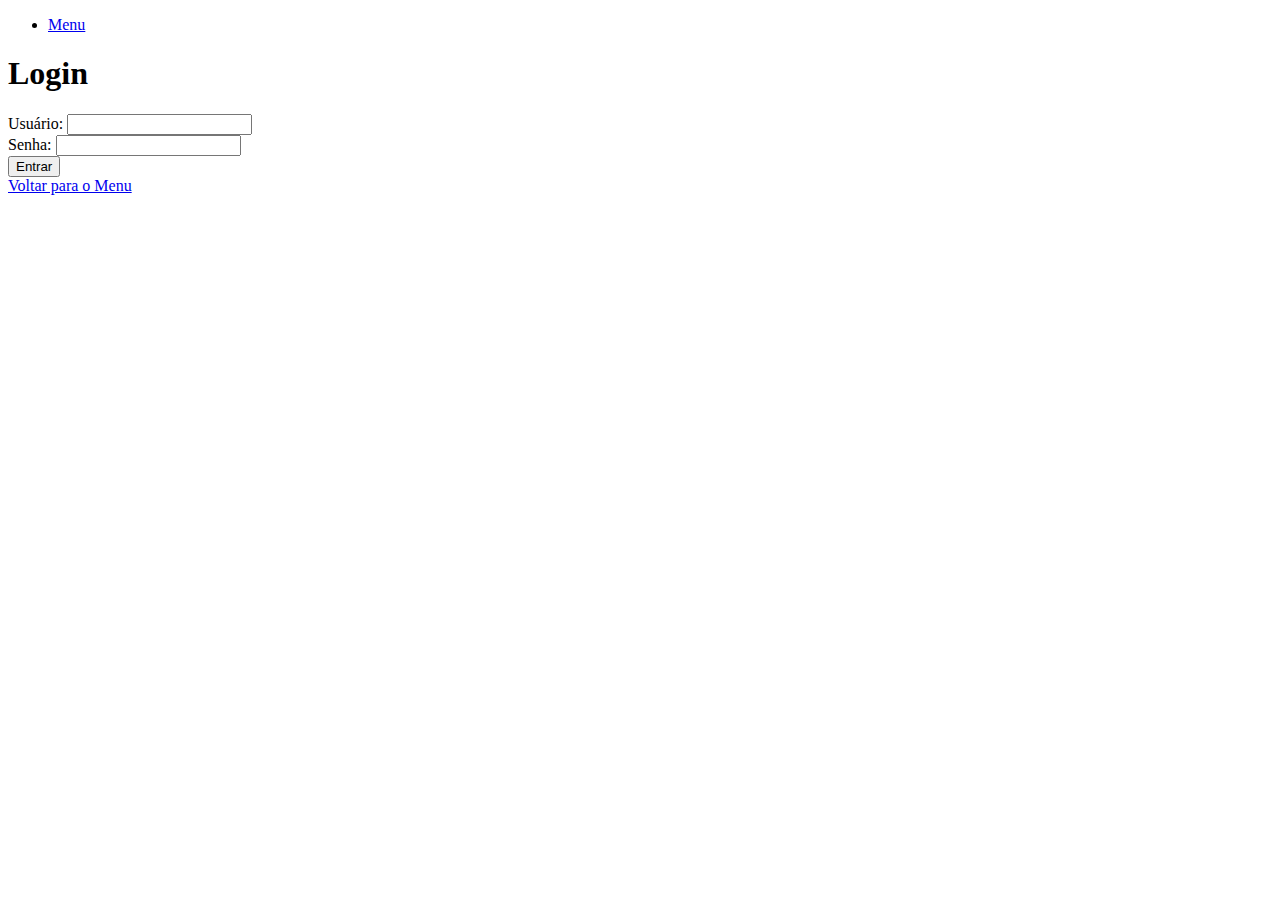
==== login.html @ 0c176dfe "adicionando sprint de web na org" ====
<!DOCTYPE html>
<html lang="pt">
<head>
    <meta charset="UTF-8">
    <meta name="viewport" content="width=device-width, initial-scale=1.0">
    <title>Login</title>
    <link rel="stylesheet" href="css/login.css"> <!-- Link para seu arquivo CSS específico do login -->
</head>
<body>
    <nav>
        <ul>
            <li><a href="index.html">Menu</a></li>
        </ul>
    </nav>

    <h1>Login</h1>
    <form id="loginForm">
        <div>
            <label for="username">Usuário:</label>
            <input type="text" id="username" name="username" required>
        </div>
        <div>
            <label for="password">Senha:</label>
            <input type="password" id="password" name="password" required>
        </div>
        <button type="submit">Entrar</button>
    </form>

    <a href="index.html" class="back-link">Voltar para o Menu</a>

    <script src="scripts.js"></script> <!-- Link para seu arquivo JavaScript -->
</body>
</html>
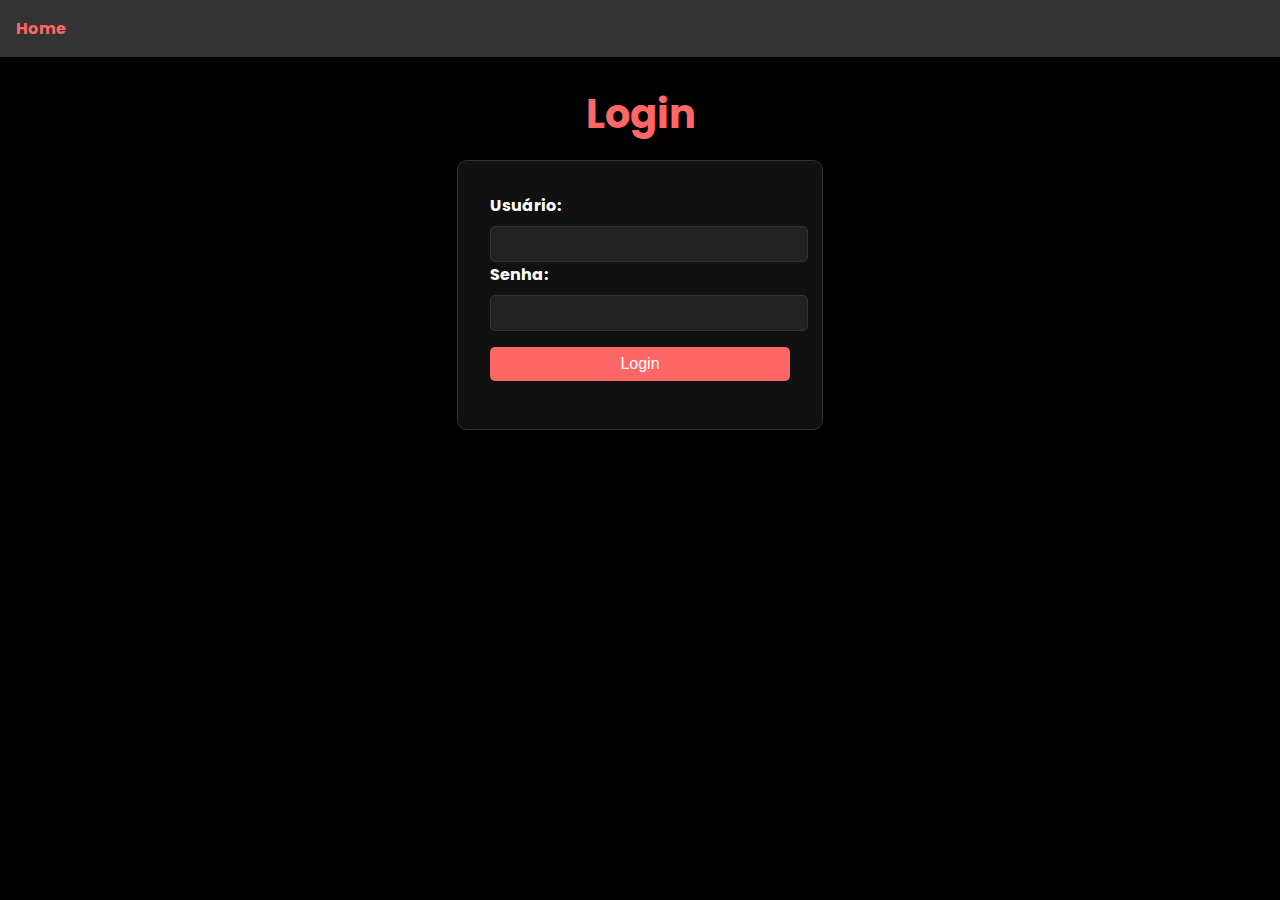
==== commit cadf36b2: "corrijindo sistema de login" ====
--- a/login.html
+++ b/login.html
@@ -3,31 +3,30 @@
 <head>
     <meta charset="UTF-8">
     <meta name="viewport" content="width=device-width, initial-scale=1.0">
-    <title>Login</title>
-    <link rel="stylesheet" href="css/login.css"> <!-- Link para seu arquivo CSS específico do login -->
+    <title>Login - Mahindra Racing</title>
+    <link rel="stylesheet" href="CSS/login.css">
+    <link href="https://fonts.googleapis.com/css2?family=Poppins:wght@400;700&display=swap" rel="stylesheet">
 </head>
 <body>
     <nav>
         <ul>
-            <li><a href="index.html">Menu</a></li>
+            <li><a href="index.html">Home</a></li>
         </ul>
     </nav>
 
-    <h1>Login</h1>
-    <form id="loginForm">
-        <div>
+    <section id="login">
+        <h1>Login</h1>
+        <form id="loginForm">
             <label for="username">Usuário:</label>
-            <input type="text" id="username" name="username" required>
-        </div>
-        <div>
+            <input type="text" id="username" name="username" autocomplete="username" required>
+            <br>
             <label for="password">Senha:</label>
-            <input type="password" id="password" name="password" required>
-        </div>
-        <button type="submit">Entrar</button>
-    </form>
+            <input type="password" id="password" name="password" autocomplete="current-password" required>
+            <br>
+            <button type="submit">Login</button>
+        </form>
+    </section>
 
-    <a href="index.html" class="back-link">Voltar para o Menu</a>
-
-    <script src="scripts.js"></script> <!-- Link para seu arquivo JavaScript -->
+    <script src="scripts.js"></script>
 </body>
 </html>
--- a/CSS/login.css
+++ b/CSS/login.css
@@ -0,0 +1,110 @@
+body {
+    font-family: 'Poppins', sans-serif;
+    margin: 0;
+    padding: 0;
+    background-color: #000;
+    color: #fff;
+}
+
+h1 {
+    color: #ff6666; /* vermelho suave */
+    font-size: 2.5rem; /* tamanho aumentado */
+    margin-bottom: 1rem;
+    text-align: center;
+}
+
+form {
+    width: 300px;
+    margin: 0 auto;
+    padding: 2rem;
+    border: 1px solid #333;
+    background-color: #111;
+    border-radius: 10px;
+}
+
+form div {
+    margin-bottom: 1rem;
+}
+
+label {
+    display: block;
+    font-weight: bold;
+    margin-bottom: 0.5rem;
+}
+
+input[type="text"],
+input[type="password"] {
+    width: 100%;
+    padding: 0.5rem;
+    font-size: 1rem;
+    border: 1px solid #333;
+    border-radius: 5px;
+    background-color: #222;
+    color: #fff;
+}
+
+button[type="submit"],
+button {
+    background-color: #ff6666;
+    color: #fff;
+    padding: 0.5rem 1rem;
+    border: none;
+    border-radius: 5px;
+    cursor: pointer;
+    font-size: 1rem;
+    display: block;
+    margin: 1rem auto;
+    width: 100%;
+}
+
+button[type="submit"]:hover,
+button:hover {
+    background-color: #cc4d4d;
+}
+
+a {
+    color: #ff6666;
+    text-decoration: none;
+}
+
+a:hover {
+    text-decoration: underline;
+}
+
+a.back-link {
+    position: absolute;
+    top: 1rem;
+    right: 1rem;
+    background-color: #ff6666;
+    padding: 0.5rem 1rem;
+    border-radius: 5px;
+    color: #fff;
+    font-weight: bold;
+}
+
+a.back-link:hover {
+    background-color: #cc4d4d;
+}
+
+nav {
+    background-color: #333;
+    padding: 1rem;
+}
+
+nav ul {
+    list-style: none;
+    display: flex;
+    justify-content: flex-start;
+    margin: 0;
+    padding: 0;
+}
+
+nav ul li {
+    margin-right: 1rem;
+}
+
+nav ul li a {
+    color: #ff6666;
+    text-decoration: none;
+    font-weight: bold;
+}
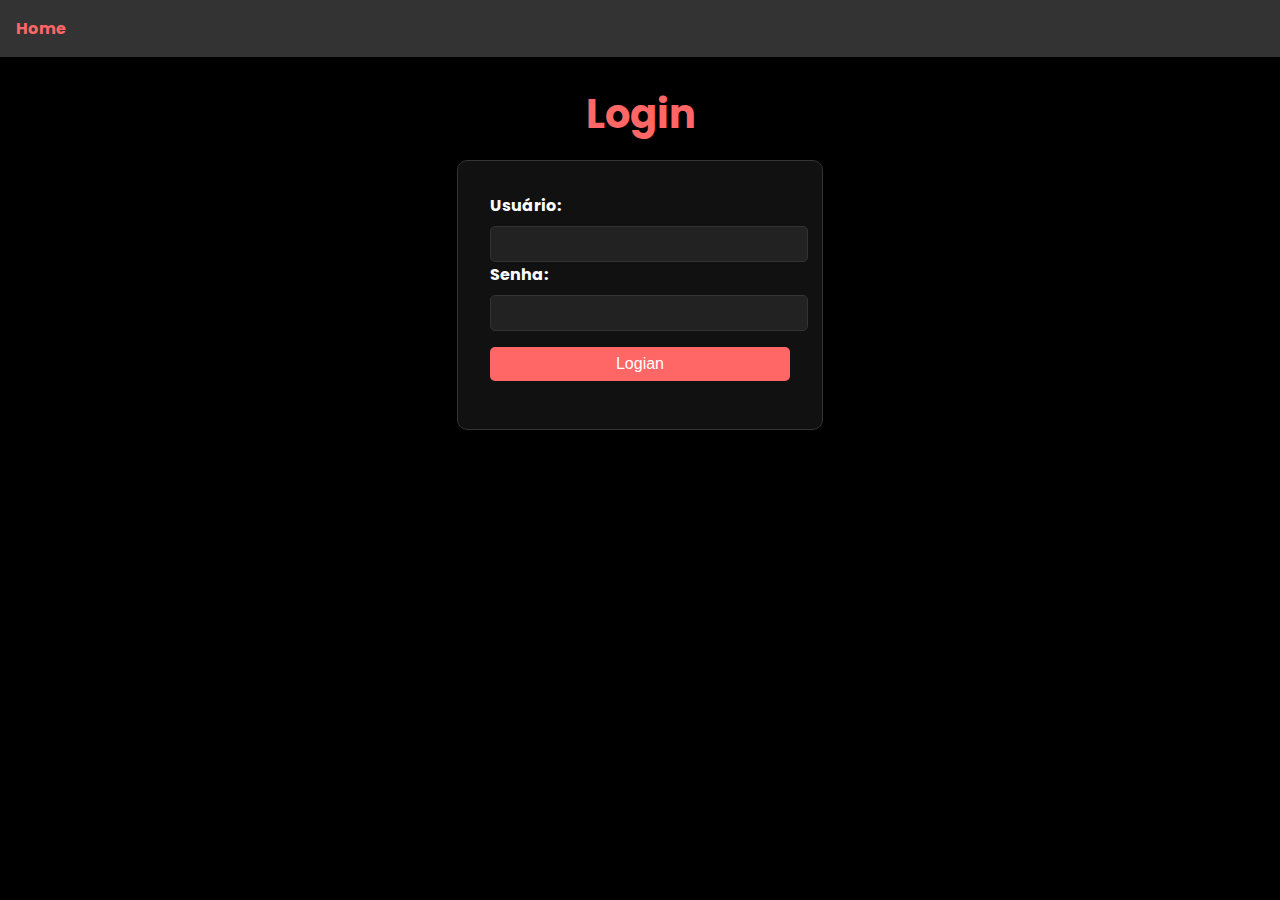
==== commit c42ff591: "8commit" ====
--- a/login.html
+++ b/login.html
@@ -23,7 +23,7 @@
             <label for="password">Senha:</label>
             <input type="password" id="password" name="password" autocomplete="current-password" required>
             <br>
-            <button type="submit">Login</button>
+            <button type="submit">Logian</button>
         </form>
     </section>
 
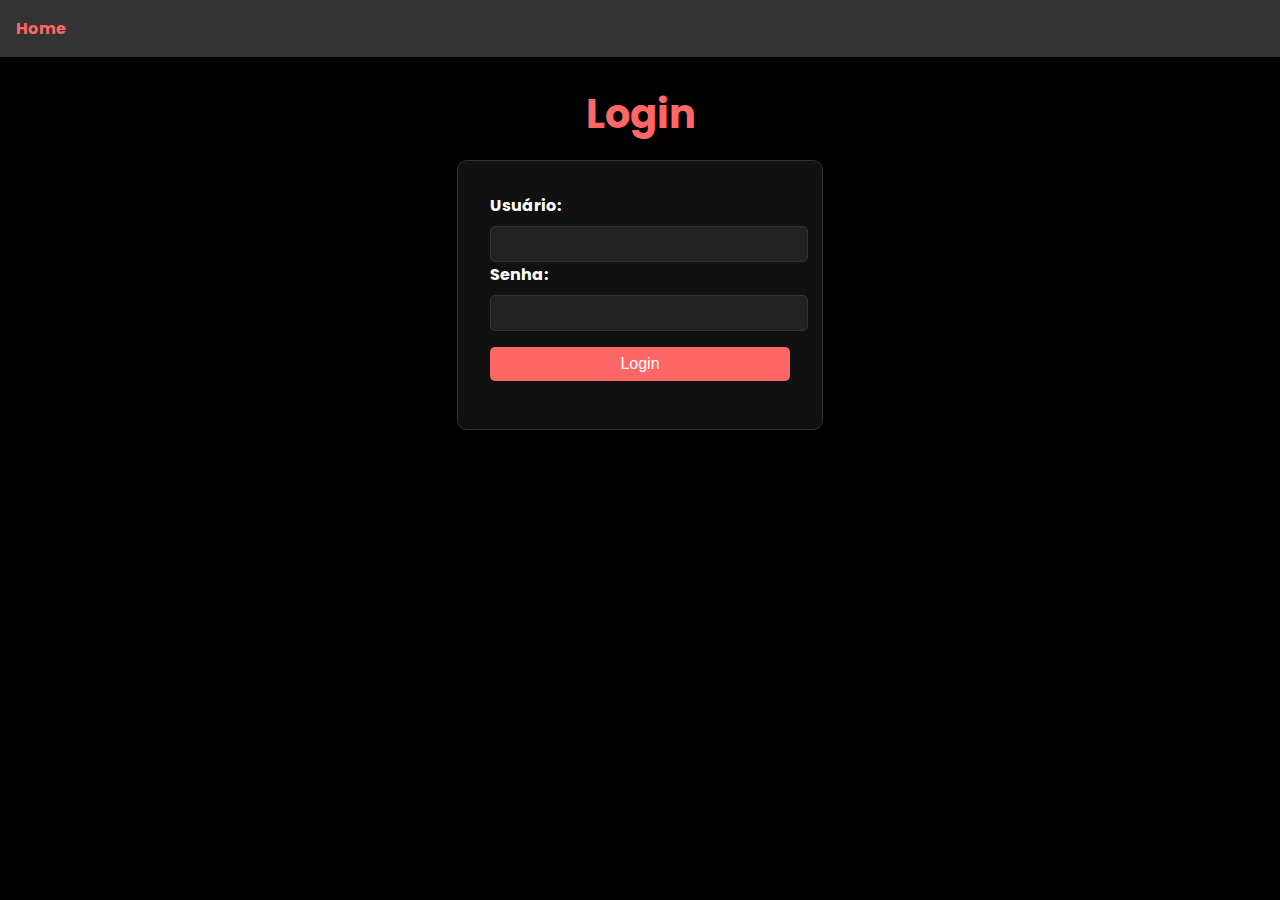
==== commit 93d688e2: "commit9" ====
--- a/login.html
+++ b/login.html
@@ -23,7 +23,7 @@
             <label for="password">Senha:</label>
             <input type="password" id="password" name="password" autocomplete="current-password" required>
             <br>
-            <button type="submit">Logian</button>
+            <button type="submit">Login</button>
         </form>
     </section>
 
